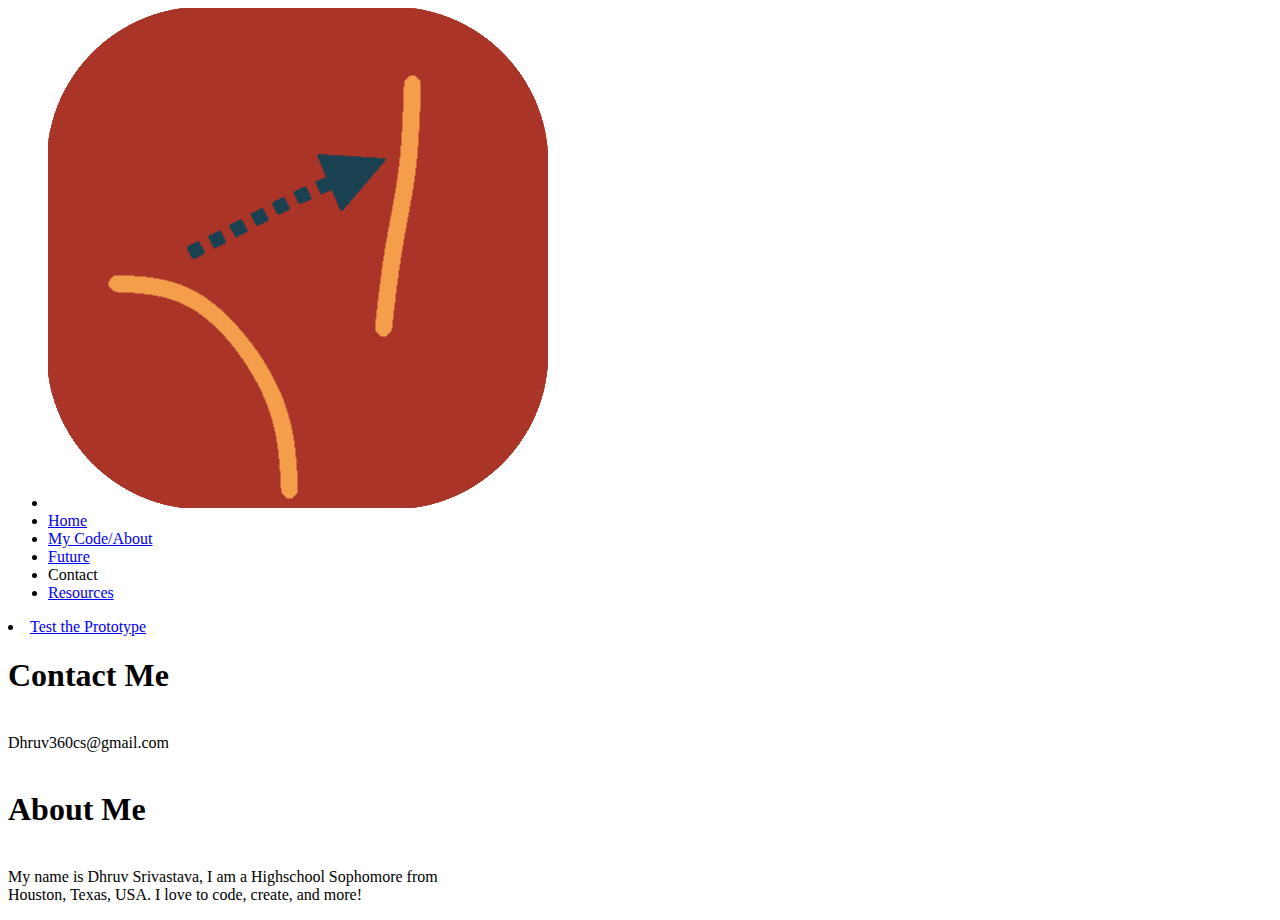
==== contact.html @ dd685ad5 "All the files for my website, along with the Logo" ====
<html>

<head>
    <title>Don't Slouch Online</title>
    <link rel="stylesheet" href="style.css">


</head>

<body>

    <div class="container">
        <div class="menu">
            <ul>
                <div class="llL"> </div>
                <li class="logo">
                    <a href="index.html"><img src="logo.png"></a>
                </li>

                <li><a href="index.html">Home</a></li>
                <li><a href="MyCode.html">My Code/About</a></li>
                <li><a href="future.html">Future</a></li>
                <li class="active">Contact</li>
                <li><a href="resources.html">Resources</a></li>
        </div>
        <li><a href="try.html" class="try"><span>Test the Prototype</span></a></li>



        </ul>
    </div>
    <div class="banner">
        <div class="app-text">
            <h1>Contact Me</h1>
            <p><br> Dhruv360cs@gmail.com<br> <br></p>
            <h1>About Me</h1>
            <p><br> My name is Dhruv Srivastava, I am a Highschool Sophomore from <br> Houston, Texas, USA. I love to code, create, and more!</p>
        </div>
    </div>
    </div>


</body>

</html>
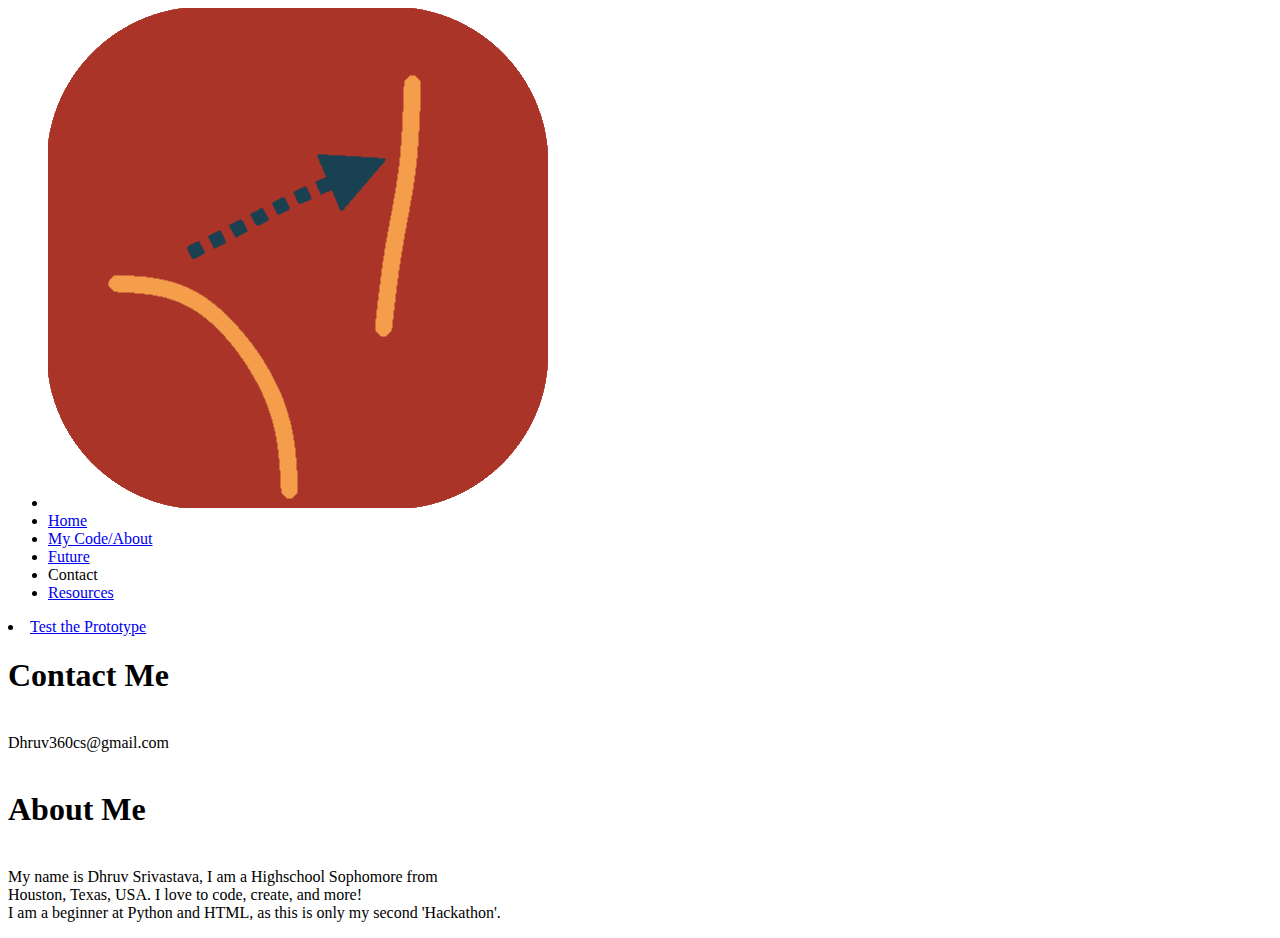
==== commit 1bff3b69: "I updated the 'About Me' section of "contact.html"." ====
--- a/contact.html
+++ b/contact.html
@@ -34,7 +34,7 @@
             <h1>Contact Me</h1>
             <p><br> Dhruv360cs@gmail.com<br> <br></p>
             <h1>About Me</h1>
-            <p><br> My name is Dhruv Srivastava, I am a Highschool Sophomore from <br> Houston, Texas, USA. I love to code, create, and more!</p>
+            <p><br> My name is Dhruv Srivastava, I am a Highschool Sophomore from <br> Houston, Texas, USA. I love to code, create, and more! <br> I am a beginner at Python and HTML, as this is only my second 'Hackathon'.</p>
         </div>
     </div>
     </div>
@@ -42,4 +42,4 @@
 
 </body>
 
-</html>+</html>
